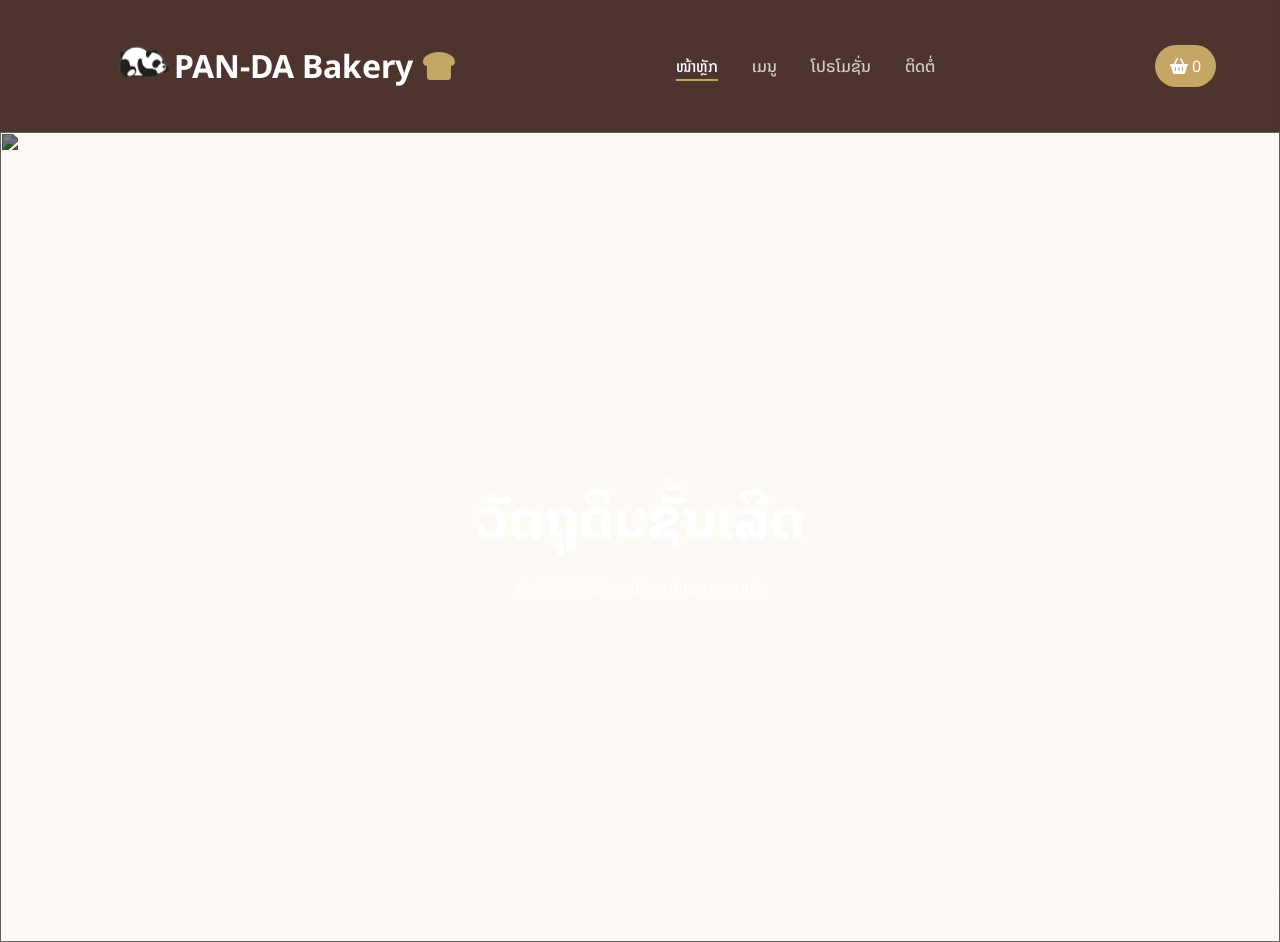
==== index.html @ df98da87 "Add files via upload" ====
<!DOCTYPE html>
<html lang="lo">
<head>
    <meta charset="UTF-8">
    <meta name="viewport" content="width=device-width, initial-scale=1.0">
    <title>PAN-DA Bakery - Luxury Edition</title>
    <link href="https://fonts.googleapis.com/css2?family=Noto+Sans+Lao:wght@300;400;600;700&display=swap" rel="stylesheet">
    <link rel="stylesheet" href="https://cdnjs.cloudflare.com/ajax/libs/font-awesome/6.4.0/css/all.min.css">
    <link rel="stylesheet" href="style.css">
    

</head>
<body>

    <header>
        <div class="nav-container">
            <div class="logo" onclick="showPage('home')">
                <a class="navbar-brand" href="#" style="display: flex; align-items: center; position: relative; padding-left: 100px; min-height: 100px;">
                    <img src="logo.png" alt="Logo" style="height: 110px; width: auto; object-fit: contain; position: absolute; left: 0; top: 50%; transform: translateY(-50%);">
                    
                </a>
                <h1>PAN-DA Bakery</h1>
                
                <i class="fa-solid fa-bread-slice"></i>
            </div>
            <nav class="nav-links">
                <a onclick="showPage('home')" id="nav-home" class="active">ໜ້າຫຼັກ</a>
                <a onclick="showPage('shop')" id="nav-shop">ເມນູ</a>
                <a onclick="showPage('promo')" id="nav-promo">ໂປຣໂມຊັ່ນ</a>
                <a onclick="showPage('contact')" id="nav-contact">ຕິດຕໍ່</a>
            </nav>
            <div class="cart-icon" onclick="toggleCart()">
                <i class="fa-solid fa-basket-shopping"></i> <span id="count">0</span>
            </div>
        </div>
    </header>

    <section id="home" class="page active">
        <div class="hero">
            <div class="slide active">
                <img src="https://images.unsplash.com/photo-1517433367423-c7e5b0f35086?w=1200">
                <div class="hero-content">
                    <h2>ອົບສົດໃໝ່ທຸກວັນ</h2>
                    <p>PAN-DA Bakery - ຄຸນນະພາບພຣີມ່ຽມທີ່ທ່ານໄວ້ວາງໃຈ</p>
                </div>
            </div>
            <div class="slide">
                <img src="https://images.unsplash.com/photo-1509440159596-0249088772ff?w=1200">
                <div class="hero-content">
                    <h2>ວັດຖຸດິບຊັ້ນເລີດ</h2>
                    <p>ຄັດສັນສິ່ງທີ່ດີທີ່ສຸດເພື່ອລູກຄ້າຂອງພວກເຮົາ</p>
                </div>
            </div>
        </div>
    </section>

    <section id="shop" class="page">
        <div class="container">
            <h2 style="text-align:center; margin-bottom:40px;">ເມນູ (20 ລາຍການ)</h2>
            <div class="grid" id="product-grid"></div>
        </div>
    </section>

    <section id="promo" class="page">
        <div class="container">
            <h2 style="text-align:center; margin-bottom:40px;">ໂປຣໂມຊັ່ນພິເສດ</h2>
            <div class="promo-card">
                <img src="https://images.unsplash.com/photo-1721489620017-aedd0cffb93e?w=600">
                <div class="promo-text">
                    <h3>ຊື້ 5 ແຖມ 1 ທັນທີ!</h3>
                    <p>ສຳລັບທາດໄຂ່ (Egg Tart) ທຸກລົດຊາດ ມື້ນີ້ເຖິງທ້າຍເດືອນເທົ່ານັ້ນ.</p>
                </div>
            </div>
            <div class="promo-card">
                <img src="https://d1csarkz8obe9u.cloudfront.net/posterpreviews/anniversary-celebration-template-design-9bcea7e6b5147b8867e3643dc351a776_screen.jpg?ts=1650356751">
                <div class="promo-text">
                    <h3>ໂປຣໂມຊັ່ນພິເສດ ສະຫຼອງເປີດຮ້ານຄົບຮອບ1ປີ</h3>
                    <p>ພຽງໃສ່ລະຫັດຄູປອງ LAO2024 ຮັບສ່ວນຫຼຸດໄປເລີຍ 5% </p>
                </div>
            </div>
        </div>
    </section>

    <section id="contact" class="page">
        <div class="container" style="text-align:center;">
            <h2>ຕິດຕໍ່ພວກເຮົາ</h2>
            <div style="margin-top:30px; font-size:1.2rem;">
                <p><i class="fa-solid fa-location-dot"></i> ບ້ານ ສີຫອມ, ເມືອງ ຈັນທະບູລີ , ນະຄອນຫຼວງວຽງຈັນ</p>
                <p><i class="fa-solid fa-phone"></i> 020 5555 5555(ທ.ສຸດທິໄຊ ທອງປະເສີດ)</p>
                <p><i class="fa-solid fa-phone"></i> 020 5555 5454(ທ.ນົບພະຄຸນ ພົນທອງສີ)</p>
            </div>
        </div>
    </section>

    <div class="sidebar" id="sidebar">
        <h3>ລາຍການສັ່ງຊື້</h3>
        <div class="cart-list" id="cart-list"></div>
        <div class="bill-form">
            <input type="text" id="custName" placeholder="ຊື່ລູກຄ້າ">
            <input type="text" id="custTel" placeholder="ເບີໂທລະສັບ">
            <input type="text" id="cusLoc" placeholder="ສະຖານທີ່ຈັດສົ່ງ(ຫຼືມາເອົາຢູ່ຮ້ານ)">
            <div style="display:flex; justify-content:space-between; padding:15px 0; font-weight:bold;">
                <span>ລວມທັງໝົດ:</span> <span id="total">0 ກີບ</span>
            </div>
            <button class="btn-checkbill" onclick="checkBill()">ຢືນຢັນການສັ່ງຊື້ (Check Bill)</button>
        </div>
        <button onclick="toggleCart()" style="margin-top:15px; border:none; background:none; color:red; cursor:pointer;">ປິດ</button>
    </div>

    <div class="overlay" id="overlay" onclick="toggleCart()"></div>

    <script src="script.js"></script>
</body>
</html>
---- style.css ----
:root { --primary: #4e342e; --gold: #c6a664; --bg: #fdfaf5; --white: #ffffff; }
* { box-sizing: border-box; margin: 0; padding: 0; font-family: 'Noto Sans Lao', sans-serif; }
body { background: var(--bg); color: #333; }

/* Navigation Bar - ໂລໂກ້ຢູ່ເບື້ອງຊ້າຍ */
header { background: var(--primary); color: white; padding: 1rem 0; position: sticky; top: 0; z-index: 1000; }
    .nav-container { display: flex; justify-content: space-between; align-items: center; width: 90%; margin: auto; }
    .logo { display: flex; align-items: center; gap: 10px; cursor: pointer; }
    .logo i { font-size: 2rem; color: var(--gold); }
    .nav-links a { color: #d7ccc8; text-decoration: none; margin: 0 15px; font-weight: 500; cursor: pointer; transition: 0.3s; }
    .nav-links a:hover, .nav-links a.active { color: white; border-bottom: 2px solid var(--gold); }
    .cart-icon { background: var(--gold); padding: 8px 15px; border-radius: 50px; cursor: pointer; }

        /* Section Control */
        .page { display: none; min-height: 80vh; animation: fadeIn 0.5s ease; }
        .page.active { display: block; }
        @keyframes fadeIn { from { opacity: 0; } to { opacity: 1; } }

        /* Hero Slider - ໜ້າແລກ */
        .hero { height: 90vh; position: relative; overflow: hidden; }
        .slide { position: absolute; inset: 0; opacity: 0; transition: 3s; }
        .slide.active { opacity: 1; }
        .slide img { width: 100%; height: 100%; object-fit: cover; filter: brightness(0.5); }
        .hero-content { position: absolute; top: 50%; left: 50%; transform: translate(-50%, -50%); text-align: center; color: white; width: 80%; }
        .hero-content h2 { font-size: 3.5rem; margin-bottom: 10px; }

        /* Product Grid - ເມນູ 20 ຢ່າງ */
        .container { max-width: 1200px; margin: 40px auto; padding: 0 20px; }
        .grid { display: grid; grid-template-columns: repeat(auto-fill, minmax(220px, 1fr)); gap: 25px; }
        .card { background: white; border-radius: 12px; overflow: hidden; box-shadow: 0 4px 15px rgba(0,0,0,0.05); text-align: center; transition: 0.3s; }
        .card:hover { transform: translateY(-10px); }
        .card img { width: 100%; height: 200px; object-fit: cover; }
        .card-info { padding: 15px; }
        .price { color: var(--gold); font-weight: bold; font-size: 1.2rem; margin: 10px 0; }
        .btn-add { width: 100%; background: var(--primary); color: white; border: none; padding: 10px; border-radius: 5px; cursor: pointer; }

/* Promotion with Images - ປັບປຸງໃຫມ່ໃຫ້ກະທັດຮັດ */
.promo-card { 
    display: flex; 
    background: white; 
    border-radius: 15px; 
    overflow: hidden; 
    margin: 0 auto 30px auto; /* ໃຫ້ຢູ່ເຄິ່ງກາງໜ້າຈໍ */
    box-shadow: 0 5px 15px rgba(0,0,0,0.1); 
    
    /* 📍 ຈຸດສຳຄັນ: ບີບຄວາມກວ້າງ ແລະ ຈຳກັດຄວາມສູງບໍ່ໃຫ້ມັນກວ້າງໂພດ */
    max-width: 750px;       /* 🚫 ປ່ຽນຄວາມກວ້າງໃຫ້ພໍດີ (ປັບຫຼຸດໄດ້ຕາມໃຈ) */
    height: 250px;          /* 🚫 ລັອກຄວາມສູງໃຫ້ກະທັດຮັດ ບໍ່ຍາວຢຽດ */
}

.promo-card img { 
    width: 35%;             /* ປັບສັດສ່ວນຮູບພາບ */
    height: 100%;           /* ໃຫ້ຮູບສູງເຕັມກາດ */
    object-fit: cover; 
}

.promo-text { 
    padding: 25px;          /* ປັບໄລຍະຫ່າງພາຍໃນໃຫ້ພໍດີ */
    flex: 1; 
    display: flex;
    flex-direction: column;
    justify-content: center; /* ໃຫ້ຕົວໜັງສືຢູ່ເຄິ່ງກາງແນວດິ່ງ */
}

.promo-text h3 { 
    color: var(--primary); 
    margin-bottom: 10px; 
    font-size: 1.5rem;       /* ປັບຂະໜາດຫົວຂໍ້ */
}

.promo-text p {
    color: #666;
    font-size: 1rem;
    line-height: 1.5;
}

        /* Checkout Sidebar */
.sidebar { position: fixed; top: 0; right: -400px; width: 380px; height: 100vh; background: white; z-index: 2000; transition: 0.4s; padding: 25px; display: flex; flex-direction: column; box-shadow: -5px 0 20px rgba(0,0,0,0.2); }
.sidebar.active { right: 0; }
.cart-list { 
        flex: 1;
        overflow-y: auto; 
        margin: 20px 0;
        padding-right: 5px; 
}
.bill-form input { width: 100%; padding: 12px; margin-bottom: 10px; border: 1px solid #ddd; border-radius: 5px; }
.btn-checkbill { width: 100%; background: var(--gold); color: white; border: none; padding: 15px; font-weight: bold; border-radius: 5px; cursor: pointer; }

.overlay { position: fixed; inset: 0; background: rgba(0,0,0,0.5); display: none; z-index: 1500; }

.overlay.active { display: block; }
/* ຕົບແຕ່ງໄອຄອນຖັງຂີ້ເຫຍື້ອໃນຕະກ້າສິນຄ້າ */
.fa-trash {
    transition: transform 0.2s ease, color 0.2s ease;
}
.fa-trash:hover {
    transform: scale(1.2); /* ຂະຫຍາຍໃຫຍ່ຂຶ້ນໜ້ອຍໜຶ່ງເວລາເອົາມືໄປຊີ້ */
    color: #b30000 !important; /* ປ່ຽນເປັນສີແດງເຂັ້ມຂຶ້ນ */
}
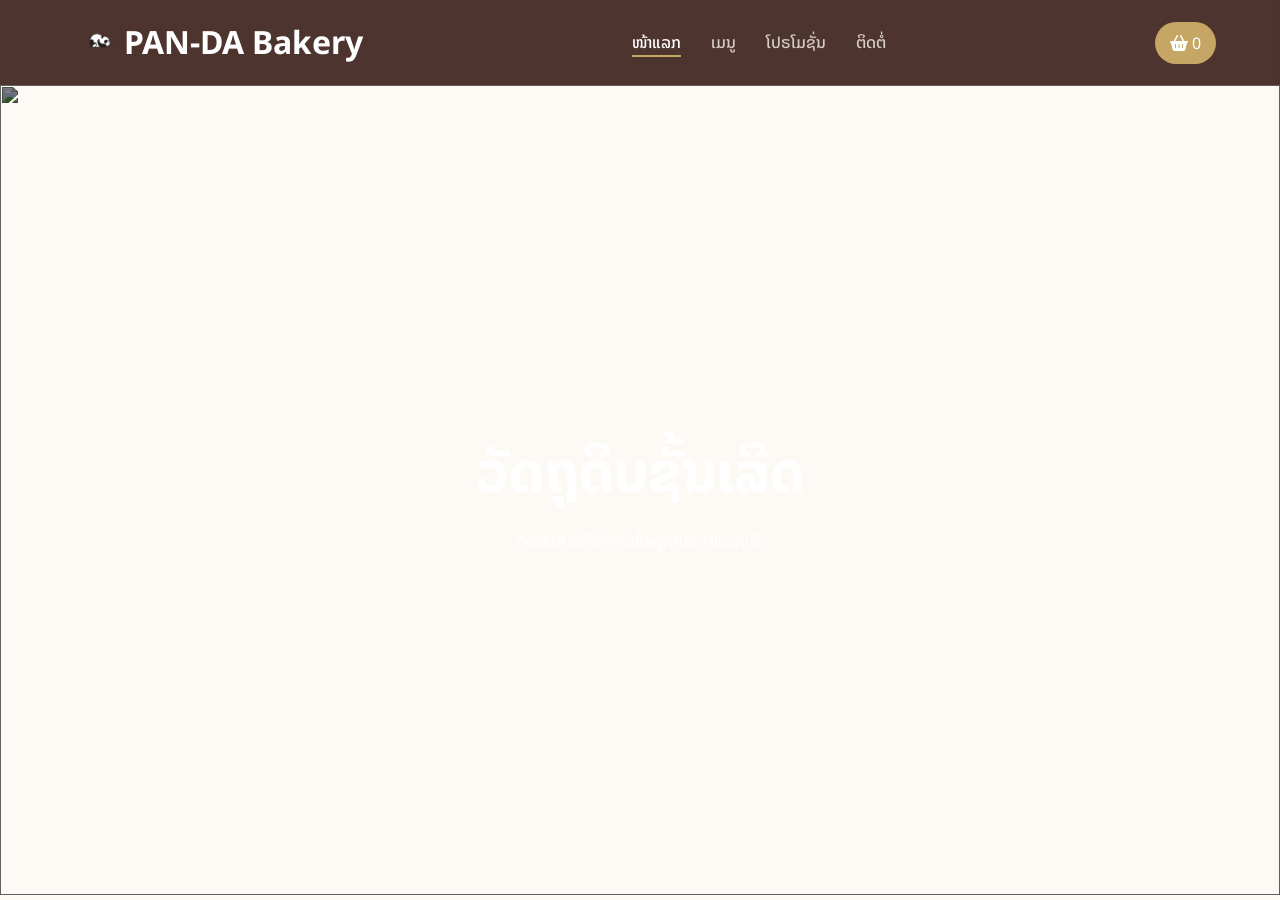
==== commit 82ddfffd: "Update index.html" ====
--- a/index.html
+++ b/index.html
@@ -12,28 +12,32 @@
 </head>
 <body>
 
-    <header>
-        <div class="nav-container">
-            <div class="logo" onclick="showPage('home')">
-                <a class="navbar-brand" href="#" style="display: flex; align-items: center; position: relative; padding-left: 100px; min-height: 100px;">
-                    <img src="logo.png" alt="Logo" style="height: 110px; width: auto; object-fit: contain; position: absolute; left: 0; top: 50%; transform: translateY(-50%);">
-                    
-                </a>
-                <h1>PAN-DA Bakery</h1>
-                
-                <i class="fa-solid fa-bread-slice"></i>
-            </div>
-            <nav class="nav-links">
-                <a onclick="showPage('home')" id="nav-home" class="active">ໜ້າຫຼັກ</a>
-                <a onclick="showPage('shop')" id="nav-shop">ເມນູ</a>
-                <a onclick="showPage('promo')" id="nav-promo">ໂປຣໂມຊັ່ນ</a>
-                <a onclick="showPage('contact')" id="nav-contact">ຕິດຕໍ່</a>
-            </nav>
-            <div class="cart-icon" onclick="toggleCart()">
-                <i class="fa-solid fa-basket-shopping"></i> <span id="count">0</span>
-            </div>
+<header>
+    <div class="nav-container">
+        <div class="logo" onclick="showPage('home')">
+            <a class="navbar-brand" href="#" style="display: flex; align-items: center; position: relative; padding-left: 50px; min-height: 50px;">
+                <img src="logo.png" alt="Logo" style="height: 50px; width: auto; object-fit: contain; position: absolute; left: 0; top: 50%; transform: translateY(-50%);">
+            </a>
+            <h1>PAN-DA Bakery</h1>
         </div>
-    </header>
+        
+        <button class="menu-toggle" id="menu-toggle" onclick="toggleMenu()">
+            <i class="fa-solid fa-bars"></i>
+        </button>
+
+        <nav class="nav-links" id="nav-links">
+            <a onclick="selectPage('home')" id="nav-home" class="active">ໜ້າແລກ</a>
+            <a onclick="selectPage('shop')" id="nav-shop">ເມນູ</a>
+            <a onclick="selectPage('promo')" id="nav-promo">ໂປຣໂມຊັ່ນ</a>
+            <a onclick="selectPage('contact')" id="nav-contact">ຕິດຕໍ່</a>
+        </nav>
+        
+        <div class="cart-icon" onclick="toggleCart()">
+            <i class="fa-solid fa-basket-shopping"></i> 
+            <span id="count">0</span>
+        </div>
+    </div>
+</header>
 
     <section id="home" class="page active">
         <div class="hero">
@@ -111,4 +115,4 @@
 
     <script src="script.js"></script>
 </body>
-</html>+</html>
--- a/style.css
+++ b/style.css
@@ -99,3 +99,117 @@
     color: #b30000 !important; /* ປ່ຽນເປັນສີແດງເຂັ້ມຂຶ້ນ */
 }
 
+/* ==========================================
+   ໂຄ້ດຄວບຄຸມປຸ່ມ Drop-down ສະເພາະເທິງມືຖື (ຮອງຮັບ Responsive 100%)
+   ========================================== */
+
+/* 1. ຄຳສັ່ງສຳລັບໜ້າຈໍຄອມພິວເຕີ (Desktop): ໃຫ້ຊ່ອນປຸ່ມ 3 ຂີດອອກໄປ ແລະ ສະແດງເມນູລຽງກັນຄືເກົ່າ */
+@media (min-width: 769px) {
+    .menu-toggle {
+        display: none !important; /* ຊ່ອນປຸ່ມ 3 ຂີດ ບໍ່ໃຫ້ປາກົດເທິງຄອມ */
+    }
+    .nav-links {
+        display: flex !important; /* ບັງຄັບໃຫ້ແຖບເມນູເທິງຄອມສະແດງເປັນແນວນອນປົກກະຕິ */
+    }
+}
+
+/* 2. ຄຳສັ່ງສຳລັບໜ້າຈໍມືຖື (Mobile): ປ່ຽນແຖບເມນູໃຫ້ເປັນ Dropdown 3 ຂີດ */
+@media (max-width: 768px) {
+    
+    .nav-container {
+        position: relative;
+        display: flex;
+        flex-direction: row;
+        justify-content: space-between;
+        align-items: center;
+        width: 92%;
+        margin: auto;
+    }
+
+    /* ປັບຊື່ຮ້ານໃຫ້ພໍດີຈໍມືຖື */
+    .logo h1 {
+        font-size: 1.2rem !important;
+        white-space: nowrap;
+    }
+
+    /* ສະແດງປຸ່ມ 3 ຂີດ (Hamburger) ສະເພາະເທິງມືຖື */
+    .menu-toggle {
+        display: block !important; 
+        background: none;
+        border: none;
+        color: white;
+        font-size: 1.5rem;
+        cursor: pointer;
+        order: 2; 
+        margin-left: auto;
+        margin-right: 15px;
+    }
+
+    /* ຈັດປຸ່ມຕະກ່າສິນຄ້າ */
+    .cart-icon {
+        order: 3;
+        padding: 6px 12px !important;
+        font-size: 0.9rem;
+    }
+
+    /* ເຮັດໃຫ້ເມນູກາຍເປັນກ່ອງ Dropdown ຊ່ອນໄວ້ກ່ອນ */
+    .nav-links {
+        display: none; 
+        position: absolute;
+        top: 100%; 
+        left: 0;
+        width: 100%;
+        background: var(--primary); 
+        flex-direction: column; 
+        padding: 10px 0;
+        box-shadow: 0 4px 10px rgba(0,0,0,0.15);
+        border-top: 1px solid rgba(255,255,255,0.1);
+        z-index: 999;
+    }
+
+    /* ສະແດງ Dropdown ເມື່ອກົດປຸ່ມ (ຄວບຄຸມຜ່ານ JS ຄລາສ 'show') */
+    .nav-links.show {
+        display: flex !important; 
+    }
+
+    /* ຕົບແຕ່ງລິ້ງຄ໌ເມນູໃນ Dropdown ເທິງມືຖື */
+    .nav-links a {
+        width: 100%;
+        text-align: center;
+        padding: 12px 0 !important;
+        margin: 0 !important;
+        font-size: 1rem !important;
+        border-bottom: 1px solid rgba(255,255,255,0.05);
+    }
+
+    .nav-links a:last-child {
+        border-bottom: none;
+    }
+
+    .nav-links a:hover, .nav-links a.active {
+        background: rgba(255,255,255,0.1);
+        border-bottom: none !important;
+    }
+
+    /* ------------------------------------------
+       ໂຄ້ດໜ້າເມນູຂະໜົມ 2 ຖັນ (ຄືເກົ່າ)
+       ------------------------------------------ */
+    .grid {
+        grid-template-columns: repeat(2, 1fr) !important;
+        gap: 12px !important;
+        padding: 0 5px;
+    }
+    .card img {
+        height: 120px !important;
+    }
+    .card-body h3 {
+        font-size: 0.95rem !important;
+    }
+    .price {
+        font-size: 0.95rem !important;
+    }
+    .btn-add {
+        padding: 6px 10px !important;
+        font-size: 0.85rem;
+    }
+}
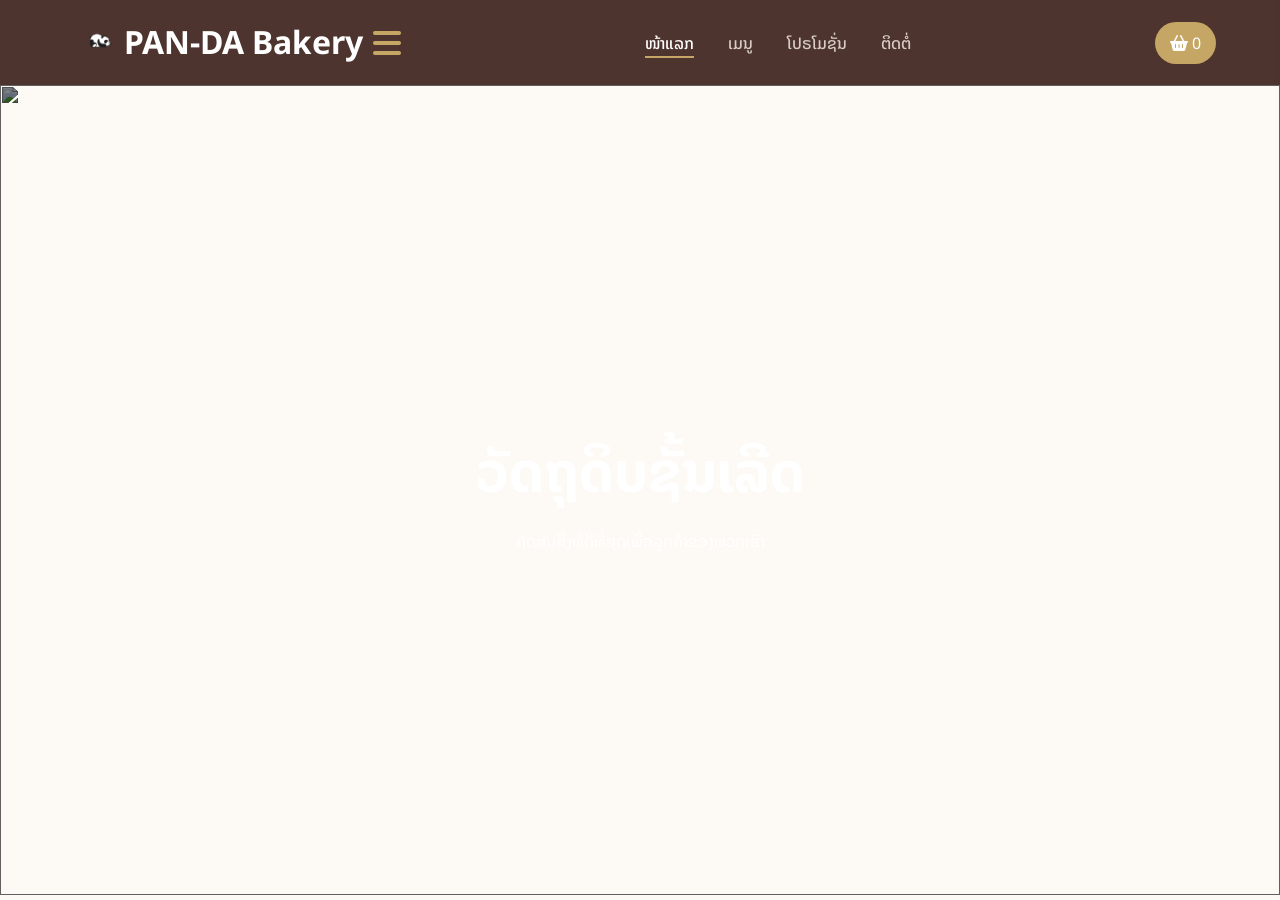
==== commit 718999e8: "Update index.html" ====
--- a/index.html
+++ b/index.html
@@ -19,6 +19,7 @@
                 <img src="logo.png" alt="Logo" style="height: 50px; width: auto; object-fit: contain; position: absolute; left: 0; top: 50%; transform: translateY(-50%);">
             </a>
             <h1>PAN-DA Bakery</h1>
+            <i class="fa-solid fa-bars"></i>
         </div>
         
         <button class="menu-toggle" id="menu-toggle" onclick="toggleMenu()">
--- a/style.css
+++ b/style.css
@@ -100,79 +100,66 @@
 }
 
 /* ==========================================
-   ໂຄ້ດຄວບຄຸມປຸ່ມ Drop-down ສະເພາະເທິງມືຖື (ຮອງຮັບ Responsive 100%)
+   ສ່ວນແກ້ໄຂໂຄ້ດສະເພາະການສະແດງຜົນເທິງມືຖື (Dropdown Menu & Grid 2 Column)
    ========================================== */
-
-/* 1. ຄຳສັ່ງສຳລັບໜ້າຈໍຄອມພິວເຕີ (Desktop): ໃຫ້ຊ່ອນປຸ່ມ 3 ຂີດອອກໄປ ແລະ ສະແດງເມນູລຽງກັນຄືເກົ່າ */
-@media (min-width: 769px) {
-    .menu-toggle {
-        display: none !important; /* ຊ່ອນປຸ່ມ 3 ຂີດ ບໍ່ໃຫ້ປາກົດເທິງຄອມ */
-    }
-    .nav-links {
-        display: flex !important; /* ບັງຄັບໃຫ້ແຖບເມນູເທິງຄອມສະແດງເປັນແນວນອນປົກກະຕິ */
-    }
-}
-
-/* 2. ຄຳສັ່ງສຳລັບໜ້າຈໍມືຖື (Mobile): ປ່ຽນແຖບເມນູໃຫ້ເປັນ Dropdown 3 ຂີດ */
 @media (max-width: 768px) {
     
     .nav-container {
         position: relative;
         display: flex;
-        flex-direction: row;
         justify-content: space-between;
         align-items: center;
         width: 92%;
         margin: auto;
     }
 
-    /* ປັບຊື່ຮ້ານໃຫ້ພໍດີຈໍມືຖື */
+    /* 1. ປັບຂະໜາດໂລໂກ້ ແລະ ຊື່ຮ້ານໃຫ້ກະທັດຮັດ */
     .logo h1 {
         font-size: 1.2rem !important;
         white-space: nowrap;
     }
 
-    /* ສະແດງປຸ່ມ 3 ຂີດ (Hamburger) ສະເພາະເທິງມືຖື */
+    /* 2. ເປີດສະແດງຜົນປຸ່ມ 3 ຂີດ (Hamburger) ສະເພາະເທິງມືຖື */
     .menu-toggle {
-        display: block !important; 
+        display: block !important; /* ເປີດໃຫ້ສະແດງຜົນ */
         background: none;
         border: none;
         color: white;
         font-size: 1.5rem;
         cursor: pointer;
-        order: 2; 
+        order: 2; /* ຈັດຕຳແໜ່ງໃຫ້ຢູ່ກ່ອນຕະກ່າສິນຄ້າ */
         margin-left: auto;
         margin-right: 15px;
     }
 
-    /* ຈັດປຸ່ມຕະກ່າສິນຄ້າ */
+    /* 3. ຈັດປຸ່ມຕະກ່າໃຫ້ຢູ່ສົ້ນຂວາສຸດ */
     .cart-icon {
         order: 3;
         padding: 6px 12px !important;
         font-size: 0.9rem;
     }
 
-    /* ເຮັດໃຫ້ເມນູກາຍເປັນກ່ອງ Dropdown ຊ່ອນໄວ້ກ່ອນ */
+    /* 4. ປ່ຽນແຖບເມນູໃຫ້ກາຍເປັນກ່ອງ Dropdown ຊ່ອນໄວ້ດ້ານເທິງ */
     .nav-links {
-        display: none; 
+        display: none; /* ຊ່ອນເມນູໄວ້ເປັນຄ່າເລີ່ມຕົ້ນ */
         position: absolute;
-        top: 100%; 
+        top: 100%; /* ໃຫ້ສະແດງຢູ່ກ້ອງແຖບ Header ພໍດີ */
         left: 0;
         width: 100%;
-        background: var(--primary); 
-        flex-direction: column; 
+        background: var(--primary); /* ໃຊ້ສີນ້ຳຕານເຂັ້ມຄືເກົ່າ */
+        flex-direction: column; /* ຈັດລາຍການເມນູລຽງກັນເປັນແນວດິ່ງ */
         padding: 10px 0;
         box-shadow: 0 4px 10px rgba(0,0,0,0.15);
         border-top: 1px solid rgba(255,255,255,0.1);
         z-index: 999;
     }
 
-    /* ສະແດງ Dropdown ເມື່ອກົດປຸ່ມ (ຄວບຄຸມຜ່ານ JS ຄລາສ 'show') */
+    /* 5. ເມື່ອມີຄລາສ 'show' ໃຫ້ສະແດງກ່ອງ Dropdown ອອກມາ */
     .nav-links.show {
-        display: flex !important; 
-    }
-
-    /* ຕົບແຕ່ງລິ້ງຄ໌ເມນູໃນ Dropdown ເທິງມືຖື */
+        display: flex; /* ສະແດງເມນູອອກມາ */
+    }
+
+    /* 6. ຕົບແຕ່ງລາຍການລິ້ງຄ໌ພາຍໃນ Dropdown */
     .nav-links a {
         width: 100%;
         text-align: center;
@@ -191,9 +178,9 @@
         border-bottom: none !important;
     }
 
-    /* ------------------------------------------
-       ໂຄ້ດໜ້າເມນູຂະໜົມ 2 ຖັນ (ຄືເກົ່າ)
-       ------------------------------------------ */
+    /* ========================================== */
+
+    /* 7. ຮັກສາໂຄ້ດໜ້າເມນູຂະໜົມ 2 ຖັນ ທີ່ຜ່ານແລ້ວໄວ້ຄືເກົ່າ */
     .grid {
         grid-template-columns: repeat(2, 1fr) !important;
         gap: 12px !important;
@@ -213,3 +200,8 @@
         font-size: 0.85rem;
     }
 }
+
+/* ຊ່ອນປຸ່ມ 3 ຂີດ ເວລາເບິ່ງໃນໜ້າຈໍຄອມພິວເຕີ (Desktop) */
+.menu-toggle {
+    display: none;
+}
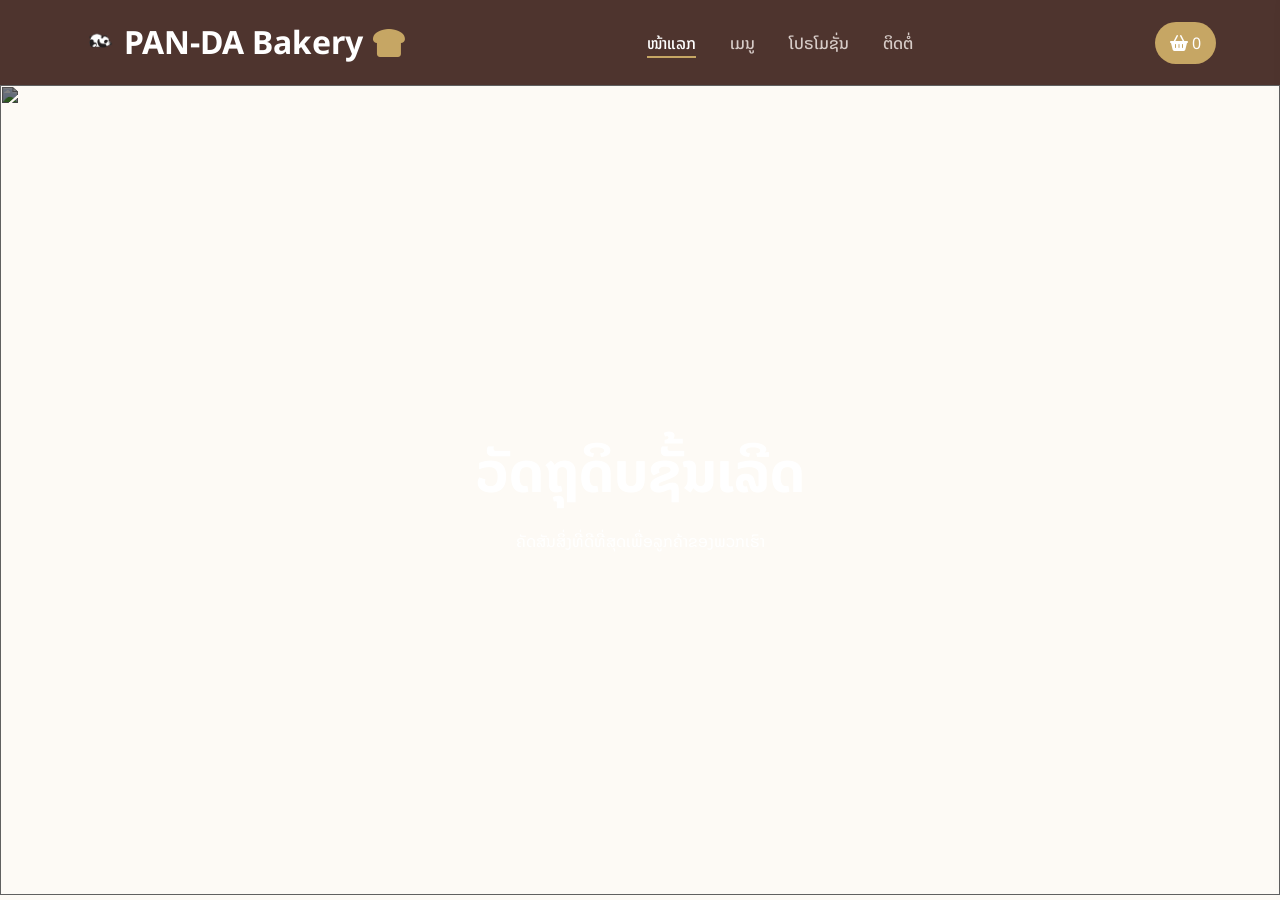
==== commit 19053a07: "Update index.html" ====
--- a/index.html
+++ b/index.html
@@ -19,7 +19,7 @@
                 <img src="logo.png" alt="Logo" style="height: 50px; width: auto; object-fit: contain; position: absolute; left: 0; top: 50%; transform: translateY(-50%);">
             </a>
             <h1>PAN-DA Bakery</h1>
-            <i class="fa-solid fa-bars"></i>
+            <i class="fa-solid fa-bread-slice"></i>
         </div>
         
         <button class="menu-toggle" id="menu-toggle" onclick="toggleMenu()">
--- a/style.css
+++ b/style.css
@@ -103,7 +103,22 @@
    ສ່ວນແກ້ໄຂໂຄ້ດສະເພາະການສະແດງຜົນເທິງມືຖື (Dropdown Menu & Grid 2 Column)
    ========================================== */
 @media (max-width: 768px) {
-    
+    /* ==========================================
+       ປັບການຕັດຄຳຂໍ້ຄວາມເທິງໜ້າສະໄລດ໌ (Hero Banner) ສະເພາະມືຖື
+       ========================================== */
+    .hero-content h2 {
+        font-size: 2.2rem !important; /* ປັບຂະໜາດຟອນຕ໌ໃຫ້ພໍດີກັບໜ້າຈໍມືຖື */
+        line-height: 1.3;             /* ເພີ່ມໄລຍະຫ່າງລະຫວ່າງບັນທັດໃຫ້ບໍ່ຕິດກັນເກີນໄປ */
+        max-width: 280px;             /* ບັງຄັບຄວາມກວ້າງໃຫ້ຂໍ້ຄວາມຫັກລົງມາເປັນ 2 ບັນທັດພໍດີ */
+        margin: 0 auto 10px auto;     /* ຈັດໃຫ້ກ່ອງຂໍ້ຄວາມຢູ່ເຄິ່ງກາງໜ້າຈໍ */
+        white-space: normal;          /* ເປີດໃຫ້ມີການຕັດຄຳອັດຕະໂນມັດຕາມຄວາມກວ້າງ */
+        word-break: keep-all;         /* ປ້ອງກັນບໍ່ໃຫ້ພະຍັນຊະນະ ຫຼື ສະຫຼະແຍກກັນແບບຜິດຫຼັກພາສາ */
+    }
+
+    .hero-content p {
+        font-size: 0.9rem !important; /* ປັບຕົວໜັງສືບັນຍາຍດ້ານລຸ່ມໃຫ້ເລັກລົງເລັກນ້ອຍ */
+        padding: 0 10px;
+    }
     .nav-container {
         position: relative;
         display: flex;
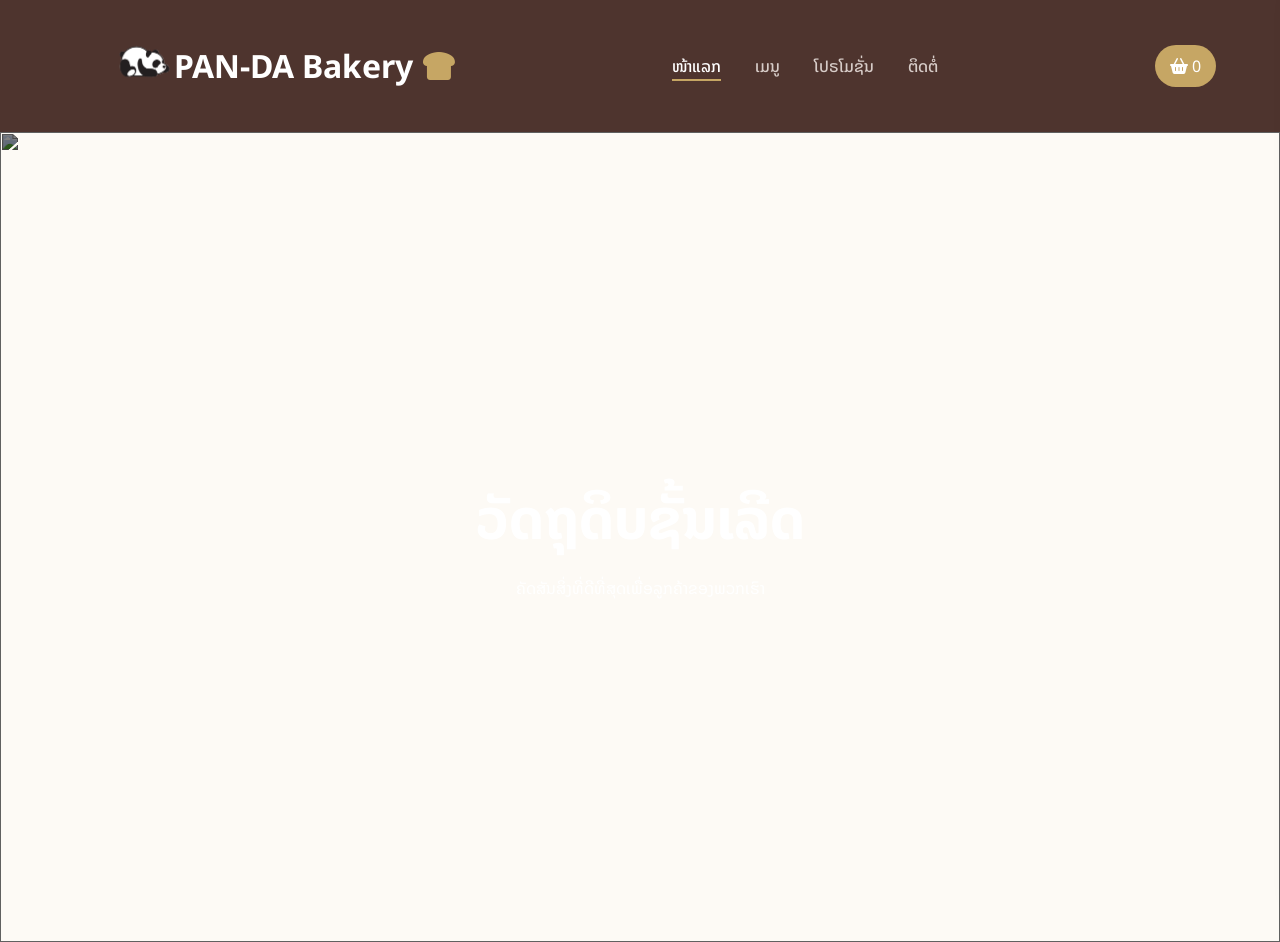
==== commit d326d541: "Update index.html" ====
--- a/index.html
+++ b/index.html
@@ -15,8 +15,8 @@
 <header>
     <div class="nav-container">
         <div class="logo" onclick="showPage('home')">
-            <a class="navbar-brand" href="#" style="display: flex; align-items: center; position: relative; padding-left: 50px; min-height: 50px;">
-                <img src="logo.png" alt="Logo" style="height: 50px; width: auto; object-fit: contain; position: absolute; left: 0; top: 50%; transform: translateY(-50%);">
+            <a class="navbar-brand" href="#" style="display: flex; align-items: center; position: relative; padding-left: 100px; min-height: 100px;">
+                <img src="logo.png" alt="Logo" style="height: 110px; width: auto; object-fit: contain; position: absolute; left: 0; top: 50%; transform: translateY(-50%);">
             </a>
             <h1>PAN-DA Bakery</h1>
             <i class="fa-solid fa-bread-slice"></i>
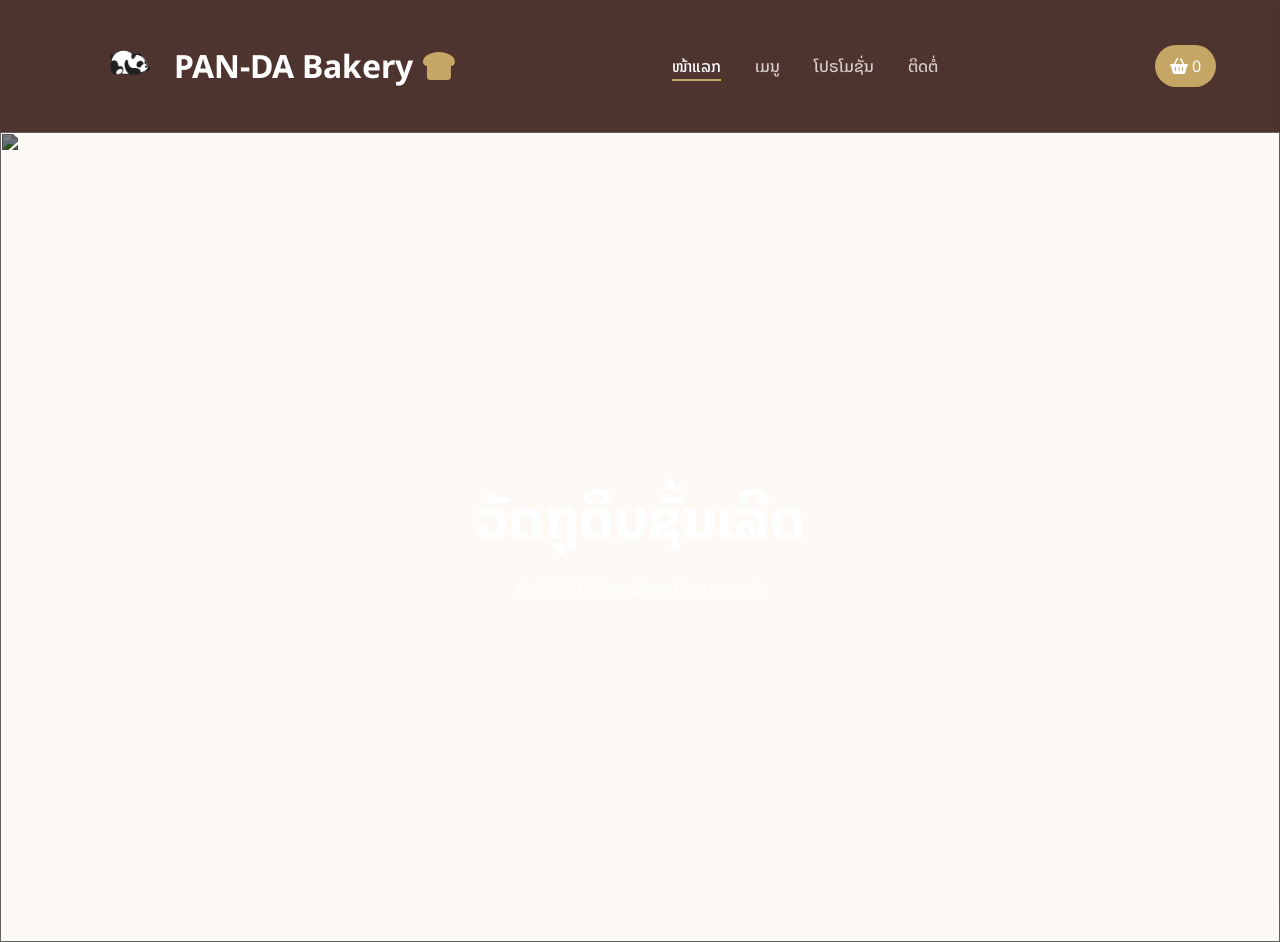
==== commit d4e73e5f: "Update index.html" ====
--- a/index.html
+++ b/index.html
@@ -16,7 +16,7 @@
     <div class="nav-container">
         <div class="logo" onclick="showPage('home')">
             <a class="navbar-brand" href="#" style="display: flex; align-items: center; position: relative; padding-left: 100px; min-height: 100px;">
-                <img src="logo.png" alt="Logo" style="height: 110px; width: auto; object-fit: contain; position: absolute; left: 0; top: 50%; transform: translateY(-50%);">
+                <img src="logo.png" alt="Logo" style="height: 90px; width: auto; object-fit: contain; position: absolute; left: 0; top: 50%; transform: translateY(-50%);">
             </a>
             <h1>PAN-DA Bakery</h1>
             <i class="fa-solid fa-bread-slice"></i>
